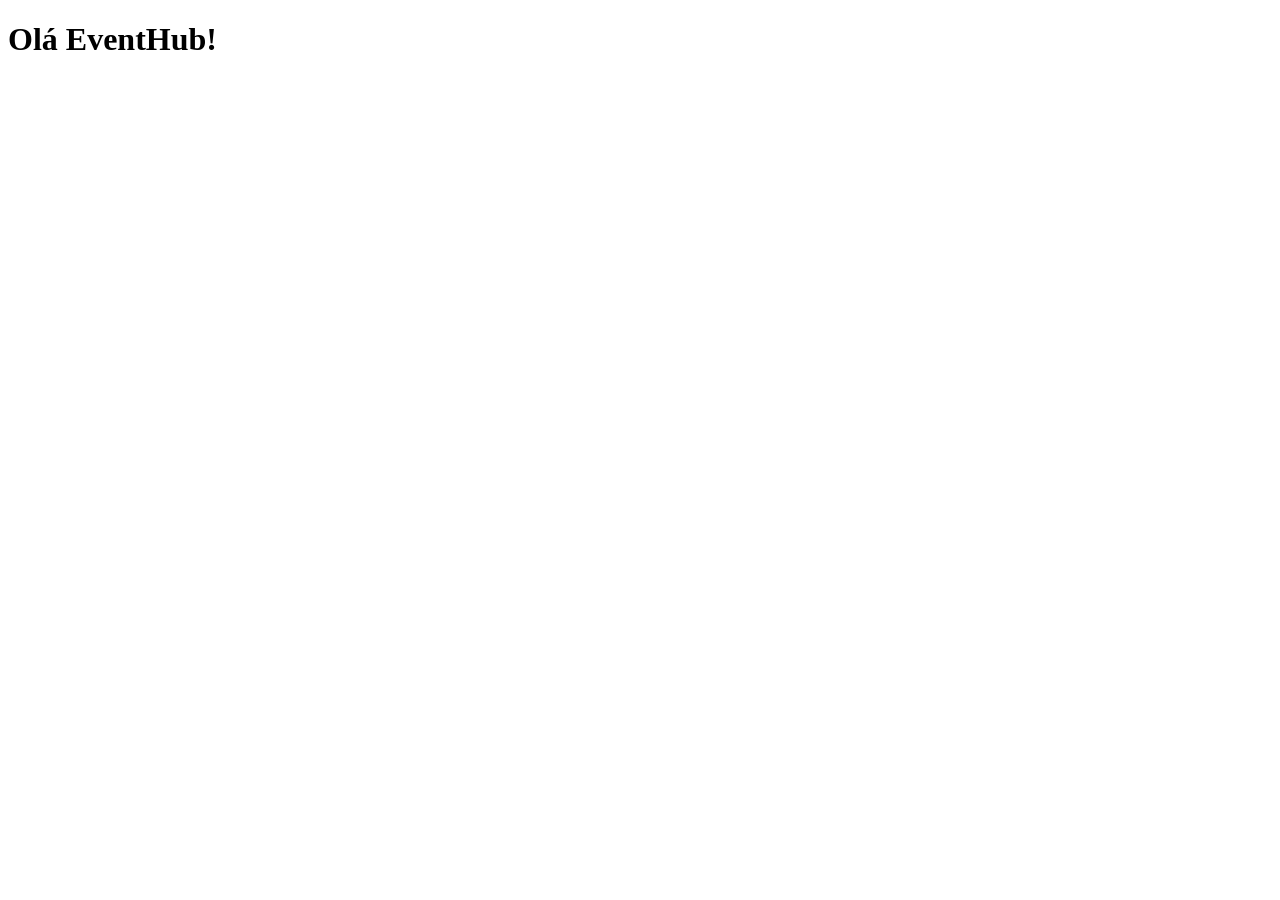
==== src/main/resources/templates/dashboard/index.html @ cbe65520 "Inicio de configurações Flyway e persistência" ====
<!DOCTYPE html>
<html lang="pt-BR">
<head>
    <meta charset="UTF-8">
    <title>EventHub</title>

    <link rel="stylesheet" href="/css/style.css">
</head>
<body>

<h1>Olá EventHub!</h1>

<script src="/js/script.js"></script>

</body>
</html>
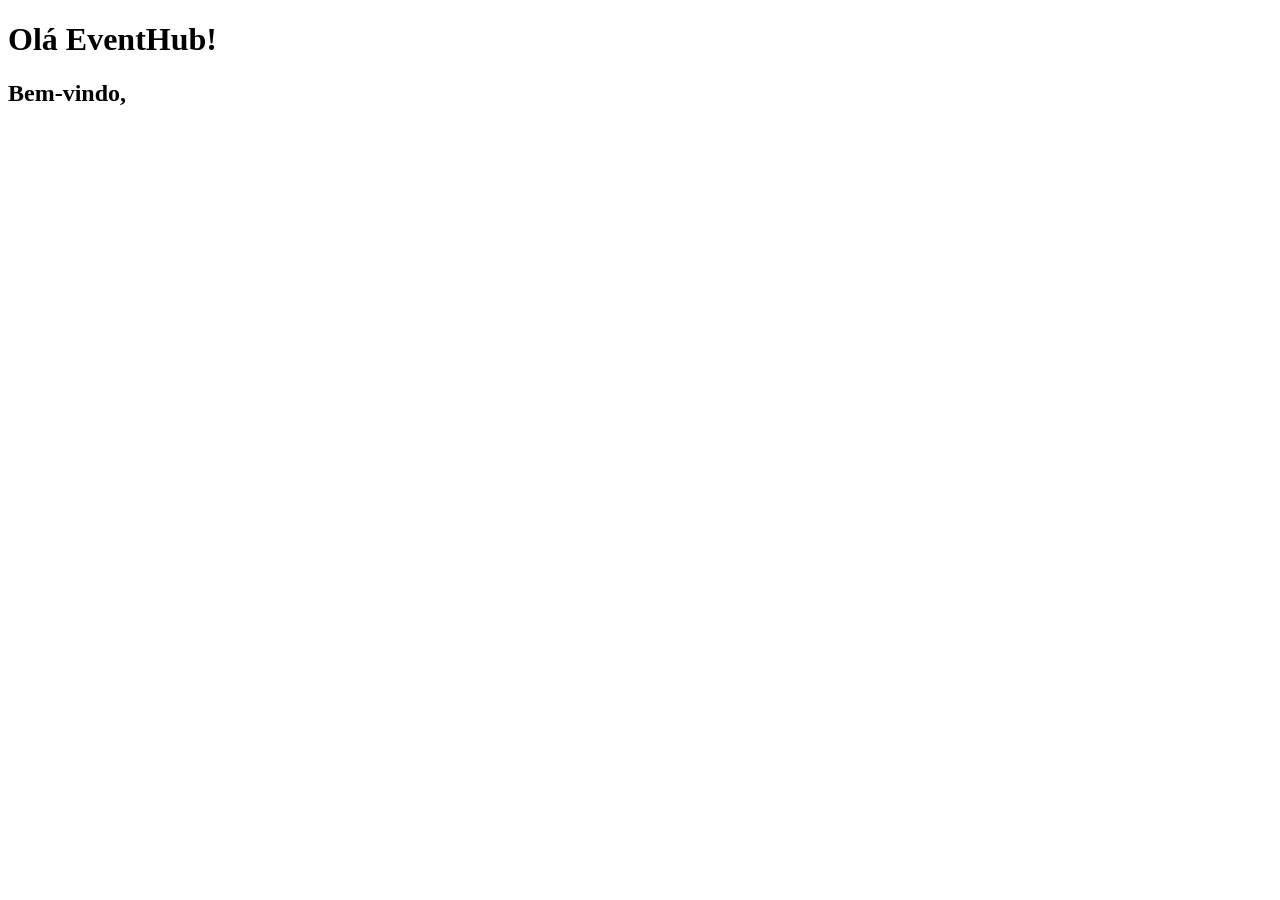
==== commit 7562a6ff: "inicio sessions" ====
--- a/src/main/resources/templates/dashboard/index.html
+++ b/src/main/resources/templates/dashboard/index.html
@@ -9,7 +9,10 @@
 <body>
 
 <h1>Olá EventHub!</h1>
-
+<h2>
+    Bem-vindo,
+    <span th:text="${user.name}"></span>
+</h2>
 <script src="/js/script.js"></script>
 
 </body>
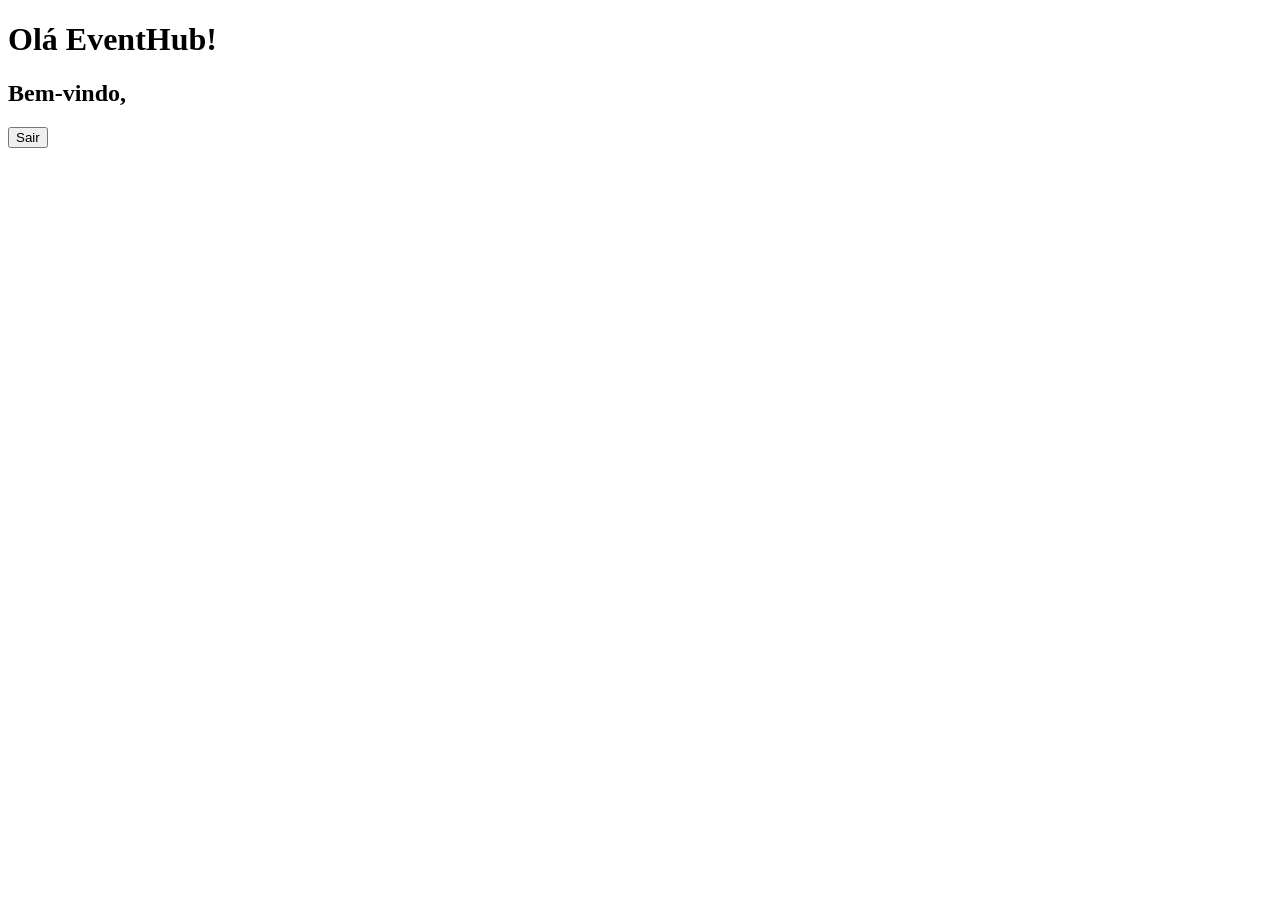
==== commit b35c9938: "spring security" ====
--- a/src/main/resources/templates/dashboard/index.html
+++ b/src/main/resources/templates/dashboard/index.html
@@ -11,9 +11,13 @@
 <h1>Olá EventHub!</h1>
 <h2>
     Bem-vindo,
-    <span th:text="${user.name}"></span>
+    <span th:text="${loggedUser.name}"></span>
 </h2>
 <script src="/js/script.js"></script>
-
+<form th:action="@{/auth/logout}" method="post">
+    <button type="submit">
+        Sair
+    </button>
+</form>
 </body>
 </html>
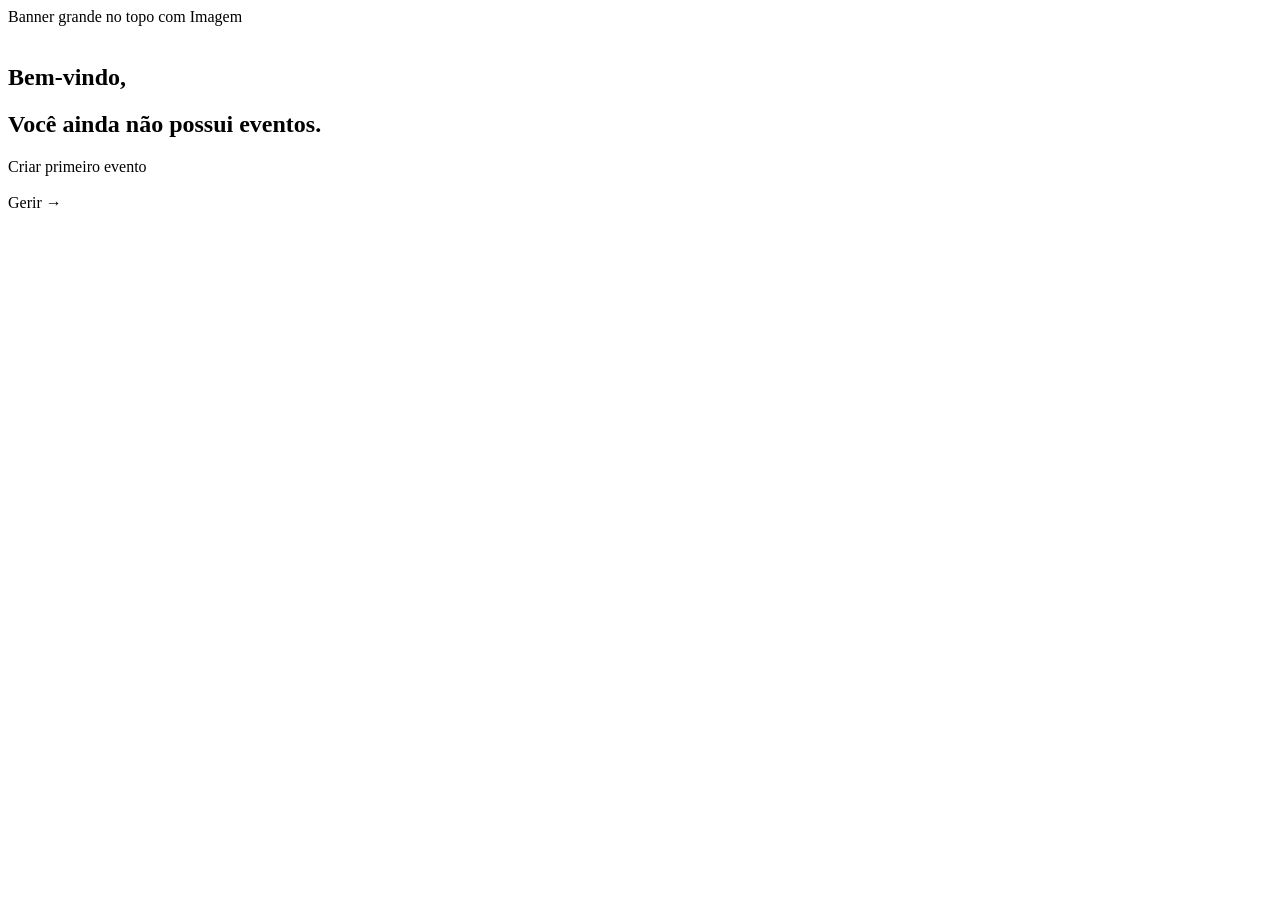
==== commit 325ec756: "inicio frontend mvp" ====
--- a/src/main/resources/templates/dashboard/index.html
+++ b/src/main/resources/templates/dashboard/index.html
@@ -1,23 +1,64 @@
 <!DOCTYPE html>
-<html lang="pt-BR">
-<head>
-    <meta charset="UTF-8">
-    <title>EventHub</title>
+<html layout:decorate="~{layout/base}" xmlns:layout="http://www.ultraq.net.nz/thymeleaf/layout">
 
-    <link rel="stylesheet" href="/css/style.css">
-</head>
-<body>
+    <body>
 
-<h1>Olá EventHub!</h1>
-<h2>
-    Bem-vindo,
-    <span th:text="${loggedUser.name}"></span>
-</h2>
-<script src="/js/script.js"></script>
-<form th:action="@{/auth/logout}" method="post">
-    <button type="submit">
-        Sair
-    </button>
-</form>
-</body>
-</html>+        <div layout:fragment="content">
+            <div class="banner">
+                Banner grande no topo com Imagem
+            </div>
+            <br>
+            <div class="welcome">
+                <h2>
+                    Bem-vindo,
+                    <span th:text="${loggedUser.name}"></span>
+                </h2>
+            </div>
+
+
+
+            <div th:if="${#lists.isEmpty(events)}">
+                <h2>Você ainda não possui eventos.</h2>
+
+                <a th:href="@{/events/register}">
+                    Criar primeiro evento
+                </a>
+            </div>
+
+            <div th:unless="${#lists.isEmpty(events)}">
+
+                <div class="event-grid">
+
+                    <div class="card-wrapper" th:each="event : ${events}">
+                        <div class="card-title">
+                            <h3 th:text="${event.name}"></h3>
+                        </div>
+                        <div class="event-card">
+                            <span th:text="${#temporals.format(event.startDate,'dd/MM/yyyy')}">
+                            </span>
+
+                            <p th:text="${event.description}"></p>
+
+                            <a th:href="@{/events/{id}(id=${event.id})}">
+                                Gerir →
+                            </a>
+
+                        </div>
+                    </div>
+
+                </div>
+
+            </div>
+
+        </div>
+        <script src="/js/script.js"></script>
+    </body>
+
+</html>
+
+
+
+
+
+
+
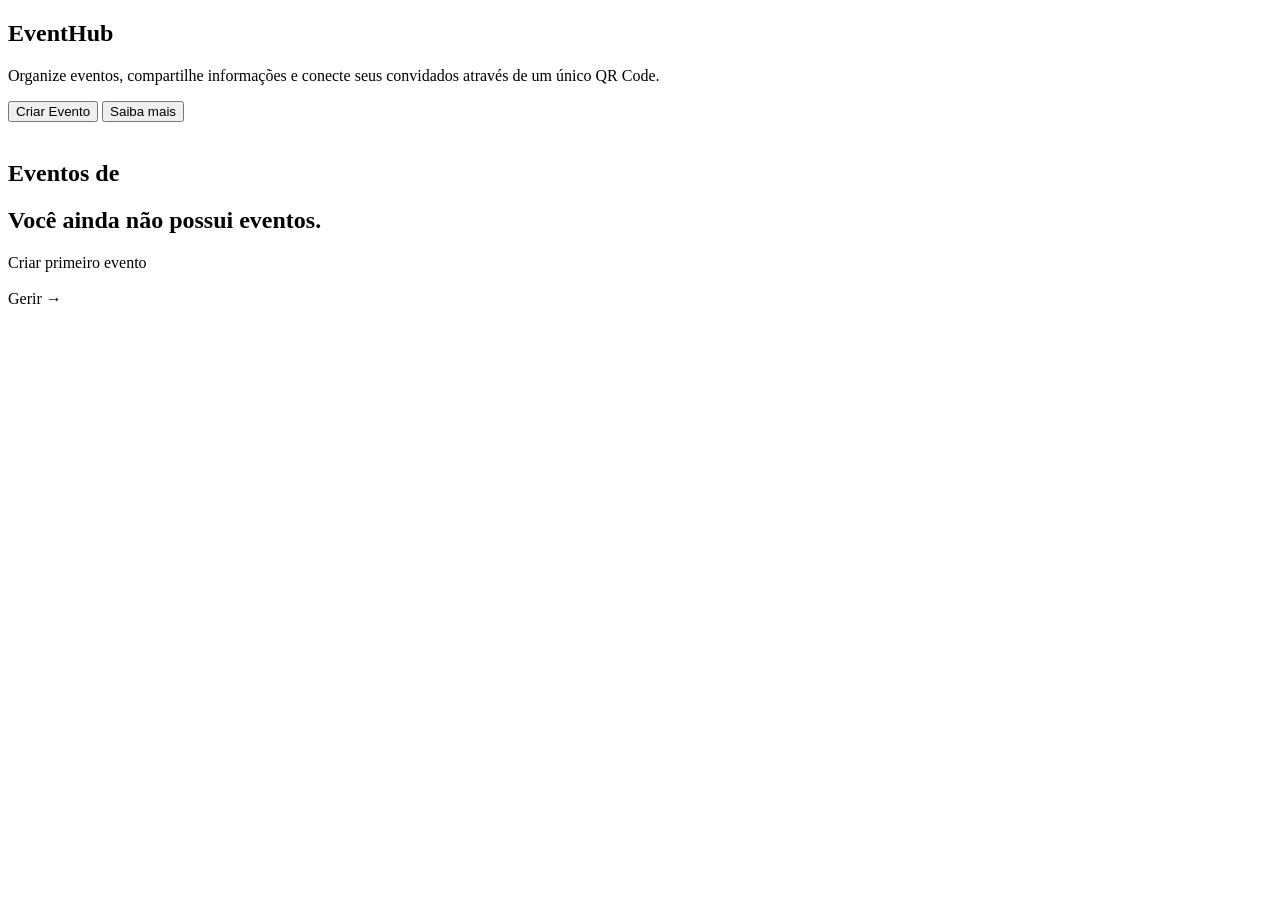
==== commit a9bb2367: "Estilização" ====
--- a/src/main/resources/templates/dashboard/index.html
+++ b/src/main/resources/templates/dashboard/index.html
@@ -4,13 +4,37 @@
     <body>
 
         <div layout:fragment="content">
-            <div class="banner">
-                Banner grande no topo com Imagem
-            </div>
+            <section class="hero">
+
+                <div class="hero-content">
+                    <div class="circle c1"></div>
+                    <div class="circle c2"></div>
+                    <div class="circle c3"></div>
+
+                    <h1>EventHub</h1>
+
+                    <p>
+                        Organize eventos, compartilhe informações e conecte
+                        seus convidados através de um único QR Code.
+                    </p>
+
+                    <div class="hero-buttons">
+
+                        <button>Criar Evento</button>
+
+                        <button class="secondary">
+                            Saiba mais
+                        </button>
+
+                    </div>
+
+                </div>
+
+            </section>
             <br>
             <div class="welcome">
                 <h2>
-                    Bem-vindo,
+                    Eventos de
                     <span th:text="${loggedUser.name}"></span>
                 </h2>
             </div>
@@ -30,16 +54,17 @@
                 <div class="event-grid">
 
                     <div class="card-wrapper" th:each="event : ${events}">
+                        <div class="event-cover"></div>
                         <div class="card-title">
                             <h3 th:text="${event.name}"></h3>
                         </div>
                         <div class="event-card">
-                            <span th:text="${#temporals.format(event.startDate,'dd/MM/yyyy')}">
+                            <span class="date-badge" th:text="${#temporals.format(event.startDate,'dd/MM/yyyy')}">
                             </span>
 
                             <p th:text="${event.description}"></p>
 
-                            <a th:href="@{/events/{id}(id=${event.id})}">
+                            <a class="manage-btn" th:href="@{/events/{id}(id=${event.id})}">
                                 Gerir →
                             </a>
 
